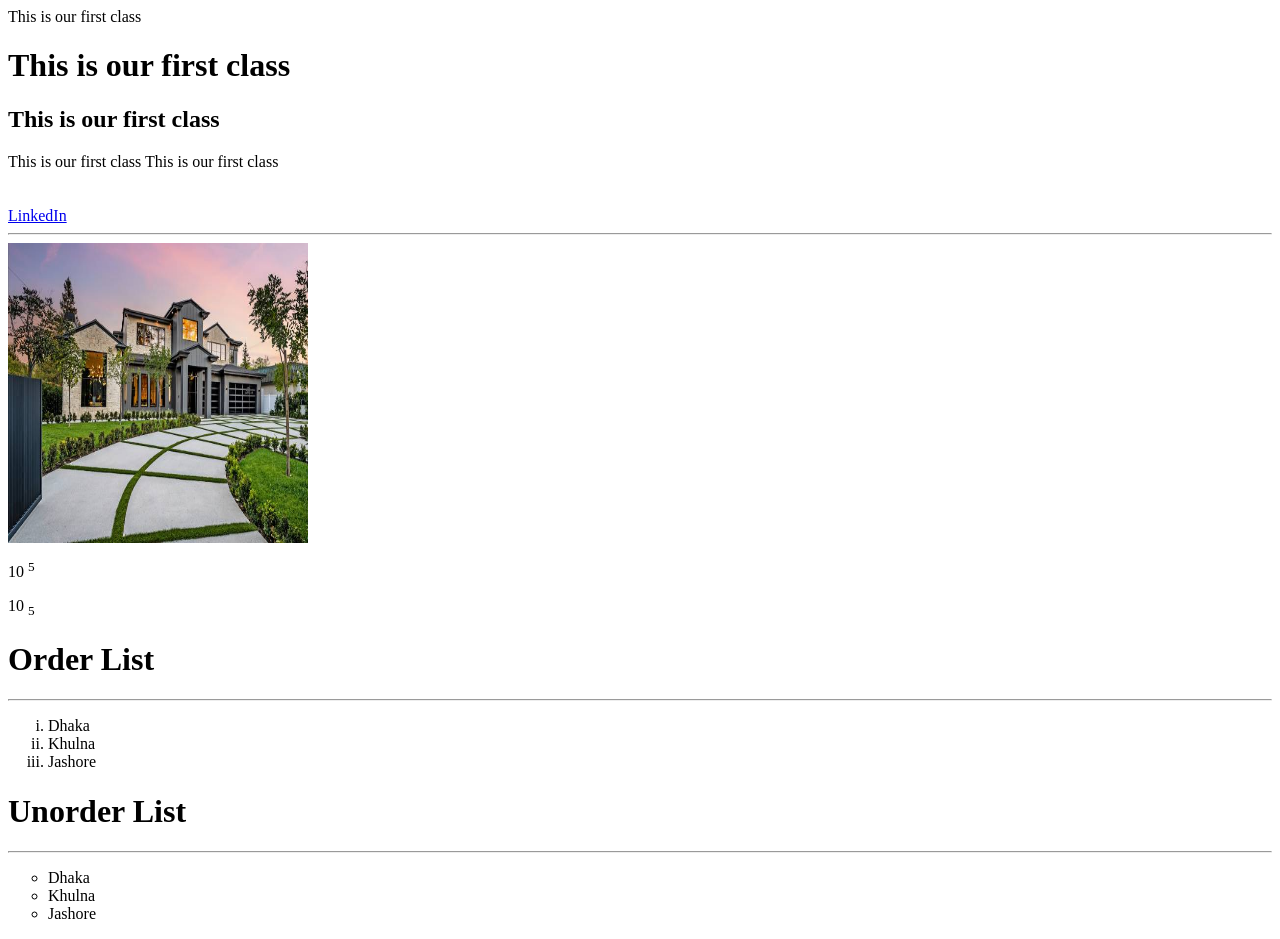
==== class-1/index.html @ 8dc1633b "class-1" ====
<html>
<head>
    <title>Learn HTML</title>
    <link rel="icon" href="">
</head>

<body>
    <p>This is our first class</p>

    <h1>This is our first class</h1>
    <h2>This is our first class</h2>

    <span>This is our first class</span>
    <span>This is our first class</span>

    <br>
    <br>
    <br>

    <a href="https://www.linkedin.com/" target="_blank">LinkedIn</a>

    <hr>

    <img src="./images/house.jpg" alt="House" width="300px" height="300px">

    <p>10 <sup>5</sup> </p>
    <p>10 <sub>5</sub> </p>

    <h1>Order List</h1>
    <hr>

    <ol type="i">
        <li>Dhaka</li>
        <li>Khulna</li>
        <li>Jashore</li>
    </ol>

    <h1>Unorder List</h1>
    <hr>

    <ul type="circle">
        <li>Dhaka</li>
        <li>Khulna</li>
        <li>Jashore</li>
    </ul>

</body>

</html>
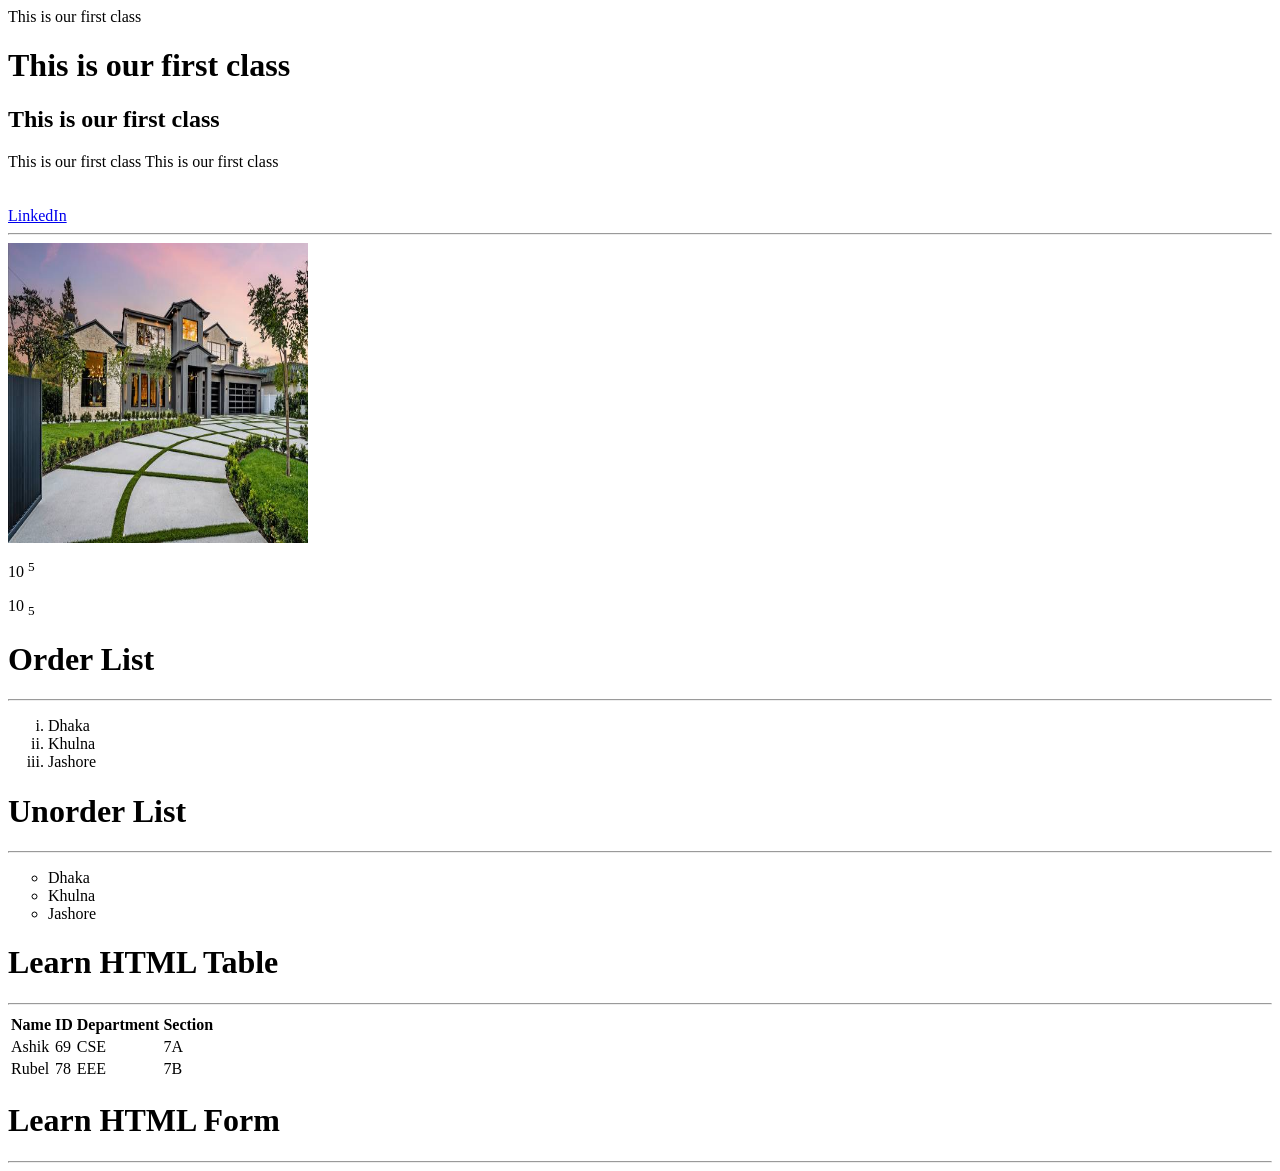
==== commit e288928e: "html table" ====
--- a/class-1/index.html
+++ b/class-1/index.html
@@ -44,6 +44,36 @@
         <li>Jashore</li>
     </ul>
 
+    <h1>Learn HTML Table</h1>
+    <hr>
+
+    <table>
+        <thead>
+            <th>Name</th>
+            <th>ID</th>
+            <th>Department</th>
+            <th>Section</th>
+        </thead>
+
+        <tbody>
+            <tr>
+                <td>Ashik</td>
+                <td>69</td>
+                <td>CSE</td>
+                <td>7A</td>
+            </tr>
+            <tr>
+                <td>Rubel</td>
+                <td>78</td>
+                <td>EEE</td>
+                <td>7B</td>
+            </tr>
+        </tbody>
+    </table>
+
+    <h1>Learn HTML Form</h1>
+    <hr>
+
 </body>
 
 </html>
